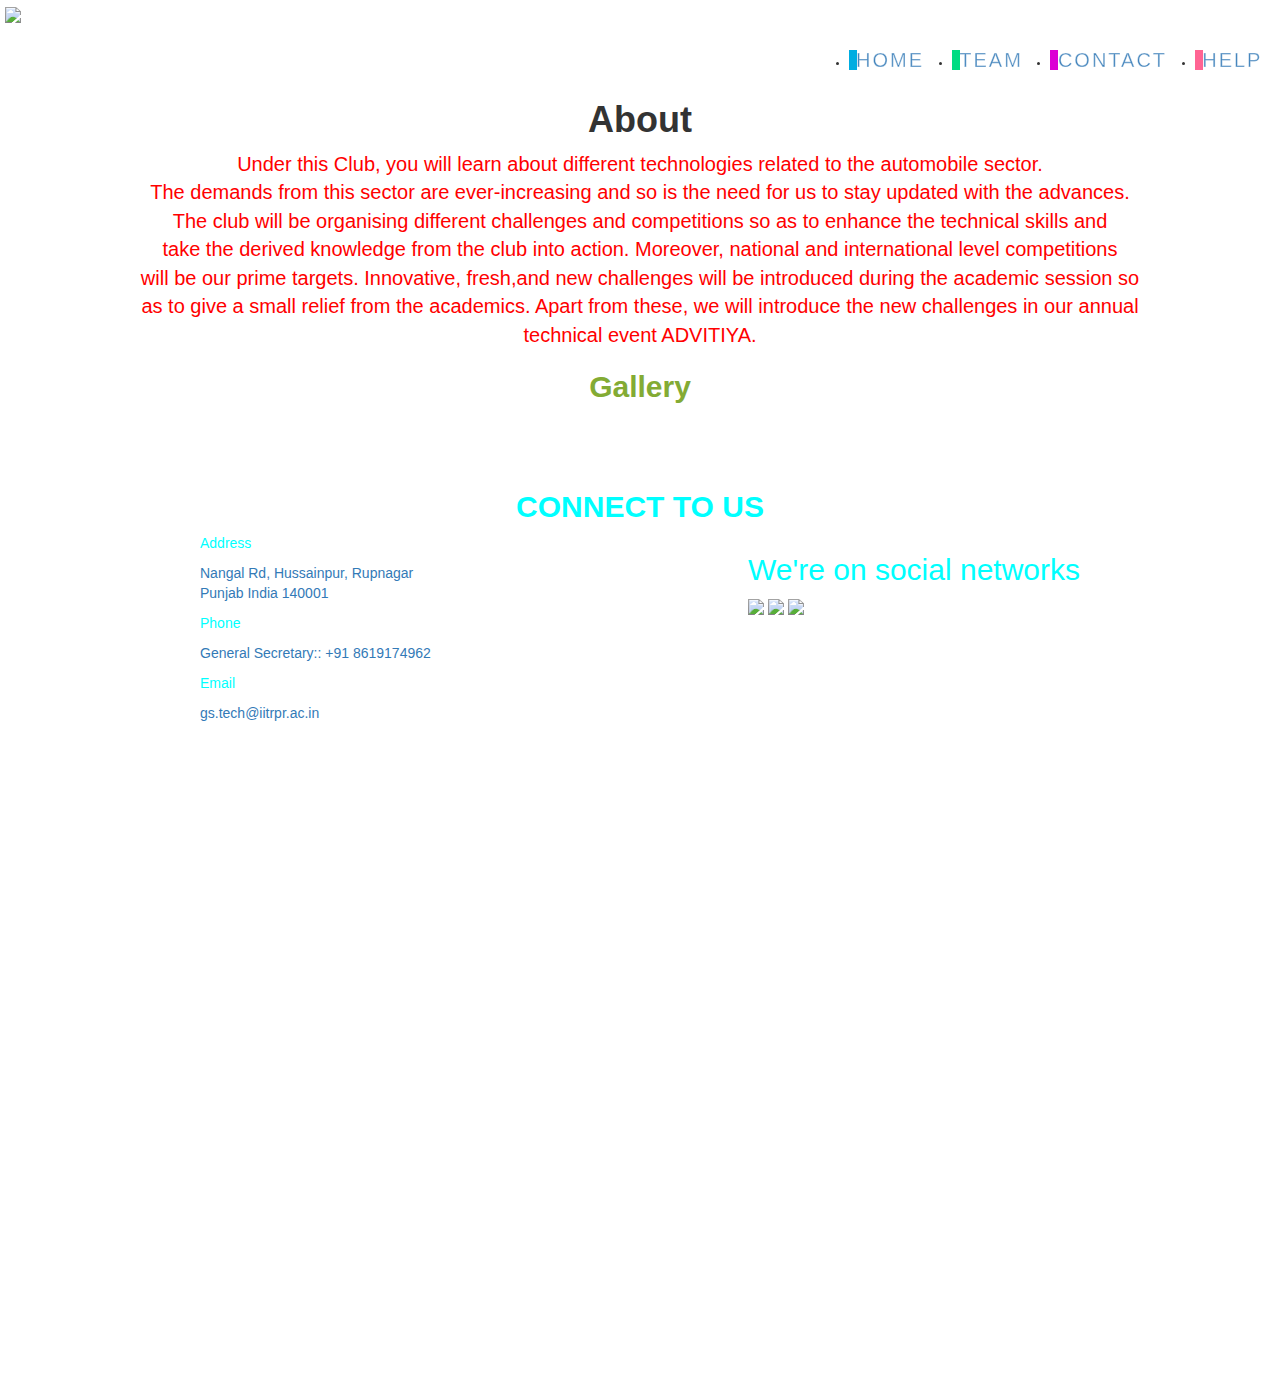
==== index.html @ 14f2282d "Add files via upload" ====
<!doctype html>
    <html>
        <head>
		    <meta http-equiv="content-type"content="text/html";charset ="utf-8"/>
		    <meta name ="viewport" content="width=device-width,initial-scale=1"/>
		    <title>Automotive</title>
            <link rel="stylesheet" href="https://cdn.jsdelivr.net/npm/bootstrap@4.0.0/dist/css/bootstrap.min.css" 
            integrity="sha384-Gn5384xqQ1aoWXA+058RXPxPg6fy4IWvTNh0E263XmFcJlSAwiGgFAW/dAiS6JXm" crossorigin="anonymous">
			<script src="jquery-3.6.0.min.js"> </script>
			<script src=
            "https://cdnjs.cloudflare.com/ajax/libs/jquery/3.3.1/jquery.min.js">
            </script>
            <script src=
            "https://cdnjs.cloudflare.com/ajax/libs/popper.js/1.14.7/umd/popper.min.js"></script>
            <script src=
            "https://stackpath.bootstrapcdn.com/bootstrap/4.3.1/js/bootstrap.min.js">
		    </script>
			
			<link rel="stylesheet" href="https://cdn.jsdelivr.net/npm/bootstrap@3.4.1/dist/css/bootstrap.min.css" 
            integrity="sha384-HSMxcRTRxnN+Bdg0JdbxYKrThecOKuH5zCYotlSAcp1+c8xmyTe9GYg1l9a69psu" crossorigin="anonymous">
			
            <link rel="stylesheet" href="style.css">
            <style type="text/css">
                /* #logo{
                    height:50px;
                    width:150px;
                } */
                #art
                {
                    background-image: url("maxresdefault.jpg");
                    height:1300px;
                    margin-top:100px;
                }
                #tex
                {
                    text-align: center;
                    font-size:20px;
                    /* width: 1500px;
                    height: 600px; */
                    color: red;
                    /* margin-top:100px; */
                }
                #foot{
                    text-align: center;
                    color: aqua;
                }
                #main{
                    text-align: center;
                }
                #fot{
                    margin-left:200px;
                    color: aqua;
                }
                #social{
                    float: right;
                    margin-right: 200px;
                    color:aqua;
                }
                #ins{
                    height: 40px;
                }
                #gal{
                    text-align: center;
                    color:rgb(131, 171, 52);
                    height:100px;
                }
                #lo{
                    margin-top:40px;
                    float:right;
                }
                /*  */
                #navbar-example {
                    margin-left:0px;
                    height:100px;
                }
                #logo{
                    margin-top:7px;
                    margin-left:5px;
                }
            </style>
		</head>
        <body>
            <nav class="bg-faded navbar-fixed-top" id="navbar-example">
                <img  id="logo"  src='ashufb.png'>
                <ul id="lo">
                    <li class="flo" style="--clr:#ff6493" ><a href="help.html" data-text="&nbsp;Help">&nbsp;Help&nbsp;</a> </li>
                    <li class="flo" style="--clr:#dc00d4"> <a href="#" data-text="&nbsp;Contact">&nbsp;Contact&nbsp;</a> </li>
                    <li class="flo" style="--clr:#00dc82"> <a href="team.html" data-text="&nbsp;Team">&nbsp;Team&nbsp;</a> </li>
                    <li class="flo" style="--clr:#00ade1"><a href="index.html" data-text="&nbsp;Home">&nbsp;Home&nbsp;</a></li>
                    <style type="text/css">
                        
                        .flo{
                            float:right;
                            font-size:10px;
                            /* margin-top:80px; */
                            margin:10px;
                        }
                        ul{
                           
                            position: relative;
                            /* display:flex; */
                            flex-direction:column;
                            gap:10px;
                            float:right;
                        }
                        ul li a{
                            position:relative;
                            font-size:2em;
                            text-decoration:none;
                            line-height:1em;
                            
                            letter-spacing:2px;
                            text-transform:uppercase;
                            /* color:transparent; */
                            -webkit-text-stroke: 1px
                        rgba(255,255,255,0.5);
                        }
                        ul li a::before{
                            content:attr(data-text);
                            position:absolute;
                            color:var(--clr);
                            width:0;
                            overflow:hidden;
                            
                            transition:1s;
                            border-right:8px solid var(--clr);
                            -webkit-text-stroke: 1px var(--clr);
                        }
                        ul li a:hover::before{
                            width:100%;
                            filter:drop-shadow(0 0 25px var(--clr));
                        }
                    </style>
                </ul>
            </nav>
            <section id="art">
                <div id="mar">
                    <h1 id="main"><b>About</b></h1>
                    <p id = "tex">Under this Club, you will learn about different technologies related to the automobile sector. 
                        <br>The demands from this sector are ever-increasing and so is the need for us to stay updated with the advances.</br> 
                        The club will be organising different challenges and competitions so as to enhance the technical skills and </br>
                        take the derived knowledge from the club into action. Moreover, national and international level competitions </br>
                        will be our prime targets. Innovative, fresh,and new challenges will be introduced during the academic session so </br>
                        as to give a small relief from the academics. Apart from these, we will introduce the new challenges in our annual</br> 
                        technical event ADVITIYA.</p>
                </div>
                <nav id="gal"><h2><b>Gallery</b></h2> </nav>
                <div id="gallery">
                    <div id="bg"></div> 
                    <div id="fg"></div>
                    <script src="https://unpkg.co/gsap@3/dist/gsap.min.js"></script>
                    <script src="app.js"></script>
                </div>
               

                <footer id="two">
			        <h2 id="foot"><b>CONNECT TO US</b></h2>
                    <div id="social"><h2>We're on social networks</h2>
                        <a href="https://www.instagram.com/accounts/login/?next=%2Fiitropar%2F&source=omni_redirect"><img  id="ins" src="hero-image.png"> </a>
                        <a href="https://www.instagram.com/accounts/login/?next=%2Fiitropar%2F&source=omni_redirect"><img  id="ins" src="twit.png"> </a>
                        <a href="facebook.com"><img  id="ins" src="fb_icon_325x325.png"> </a>
                    </div>
                    <div id="fot">
                        
                        <p>Address</p>
                        <p><a href="address"> Nangal Rd, Hussainpur, Rupnagar<br>
                            Punjab India 140001</a></p>
                        <p>Phone</p>
                        <p ><a href="address">General Secretary:: +91 8619174962</a></p>
                        <p>Email</p>
                        <p><a href="mailto:gautamarpit1204@gmail.com">gs.tech@iitrpr.ac.in</a></p>
                        
                    </div>
		        </footer>
            
                <script src="https://code.jquery.com/jquery-3.2.1.slim.min.js" 
                integrity="sha384-KJ3o2DKtIkvYIK3UENzmM7KCkRr/rE9/Qpg6aAZGJwFDMVNA/GpGFF93hXpG5KkN" 
                crossorigin="anonymous"></script>
                <script src="https://cdn.jsdelivr.net/npm/popper.js@1.12.9/dist/umd/popper.min.js" 
                integrity="sha384-ApNbgh9B+Y1QKtv3Rn7W3mgPxhU9K/ScQsAP7hUibX39j7fakFPskvXusvfa0b4Q" 
                crossorigin="anonymous"></script>
                <script src="https://cdn.jsdelivr.net/npm/bootstrap@4.0.0/dist/js/bootstrap.min.js" 
                integrity="sha384-JZR6Spejh4U02d8jOt6vLEHfe/JQGiRRSQQxSfFWpi1MquVdAyjUar5+76PVCmYl" 
                crossorigin="anonymous"></script>
                <script src="https://cdn.jsdelivr.net/npm/bootstrap@3.4.1/dist/js/bootstrap.min.js" 
                integrity="sha384-aJ21OjlMXNL5UyIl/XNwTMqvzeRMZH2w8c5cRVpzpU8Y5bApTppSuUkhZXN0VxHd"
                crossorigin="anonymous"></script>
                <script src="https://code.jquery.com/jquery-1.12.4.min.js" 
                integrity="sha384-nvAa0+6Qg9clwYCGGPpDQLVpLNn0fRaROjHqs13t4Ggj3Ez50XnGQqc/r8MhnRDZ" 
                crossorigin="anonymous"></script> 
            </section>
            
        </body>
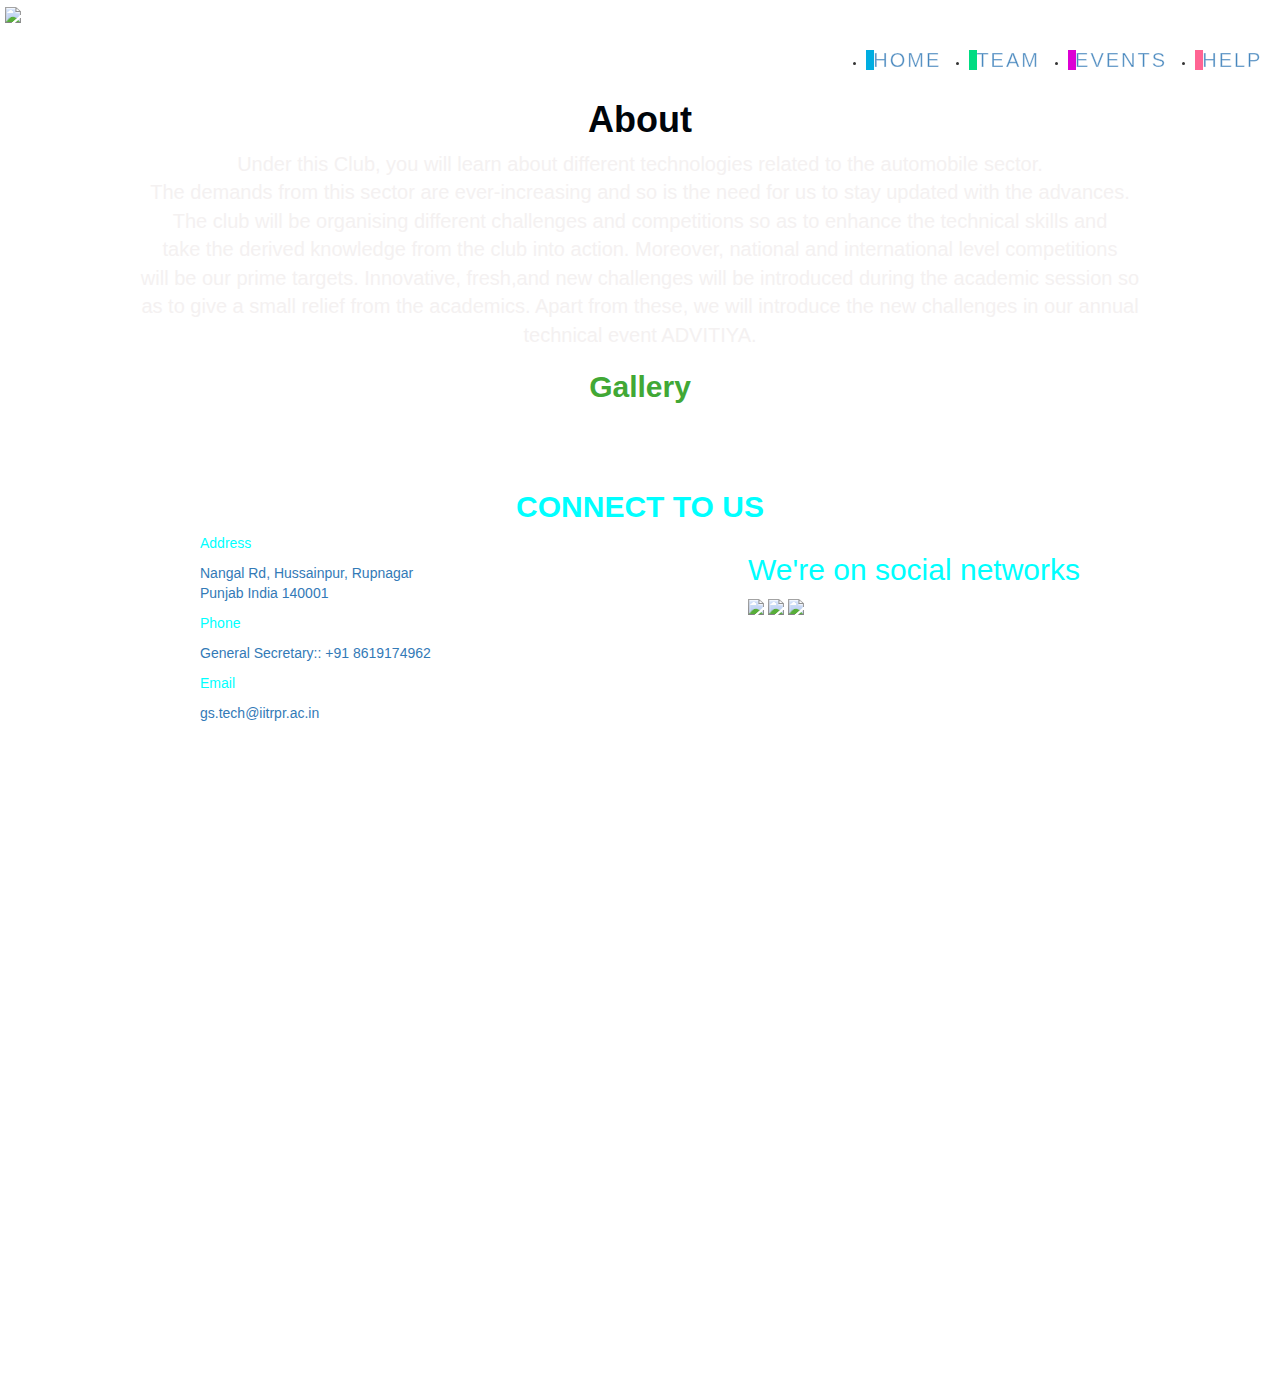
==== commit 36adb1eb: "Add files via upload" ====
--- a/index.html
+++ b/index.html
@@ -21,10 +21,6 @@
 			
             <link rel="stylesheet" href="style.css">
             <style type="text/css">
-                /* #logo{
-                    height:50px;
-                    width:150px;
-                } */
                 #art
                 {
                     background-image: url("maxresdefault.jpg");
@@ -37,7 +33,7 @@
                     font-size:20px;
                     /* width: 1500px;
                     height: 600px; */
-                    color: red;
+                    color: rgb(244, 241, 241);
                     /* margin-top:100px; */
                 }
                 #foot{
@@ -61,7 +57,7 @@
                 }
                 #gal{
                     text-align: center;
-                    color:rgb(131, 171, 52);
+                    color:rgb(65, 168, 53);
                     height:100px;
                 }
                 #lo{
@@ -77,6 +73,9 @@
                     margin-top:7px;
                     margin-left:5px;
                 }
+                #main{
+                    color: rgb(0, 5, 10);
+                }
             </style>
 		</head>
         <body>
@@ -84,7 +83,7 @@
                 <img  id="logo"  src='ashufb.png'>
                 <ul id="lo">
                     <li class="flo" style="--clr:#ff6493" ><a href="help.html" data-text="&nbsp;Help">&nbsp;Help&nbsp;</a> </li>
-                    <li class="flo" style="--clr:#dc00d4"> <a href="#" data-text="&nbsp;Contact">&nbsp;Contact&nbsp;</a> </li>
+                    <li class="flo" style="--clr:#dc00d4"> <a href="events.html" data-text="&nbsp;events">&nbsp;events&nbsp;</a> </li>
                     <li class="flo" style="--clr:#00dc82"> <a href="team.html" data-text="&nbsp;Team">&nbsp;Team&nbsp;</a> </li>
                     <li class="flo" style="--clr:#00ade1"><a href="index.html" data-text="&nbsp;Home">&nbsp;Home&nbsp;</a></li>
                     <style type="text/css">
@@ -156,14 +155,14 @@
                 <footer id="two">
 			        <h2 id="foot"><b>CONNECT TO US</b></h2>
                     <div id="social"><h2>We're on social networks</h2>
-                        <a href="https://www.instagram.com/accounts/login/?next=%2Fiitropar%2F&source=omni_redirect"><img  id="ins" src="hero-image.png"> </a>
-                        <a href="https://www.instagram.com/accounts/login/?next=%2Fiitropar%2F&source=omni_redirect"><img  id="ins" src="twit.png"> </a>
+                        <a href="https://www.instagram.com/accounts/login/?next=%2Fiitropar%2F&source=omni_redirect" target="_blank"><img  id="ins" src="instajpeg.jpeg"> </a>
+                        <a href="https://www.linkedin.com/mwlite/company/automotive-club-iit-ropar" target="_blank"><img  id="ins" src="link.jpeg"> </a>
                         <a href="facebook.com"><img  id="ins" src="fb_icon_325x325.png"> </a>
                     </div>
                     <div id="fot">
                         
                         <p>Address</p>
-                        <p><a href="address"> Nangal Rd, Hussainpur, Rupnagar<br>
+                        <p><a href="https://maps.app.goo.gl/ZzisCguoXPepnEBV9" target="_blank"> Nangal Rd, Hussainpur, Rupnagar<br>
                             Punjab India 140001</a></p>
                         <p>Phone</p>
                         <p ><a href="address">General Secretary:: +91 8619174962</a></p>
@@ -190,4 +189,5 @@
                 crossorigin="anonymous"></script> 
             </section>
             
-        </body>+        </body>
+    </html>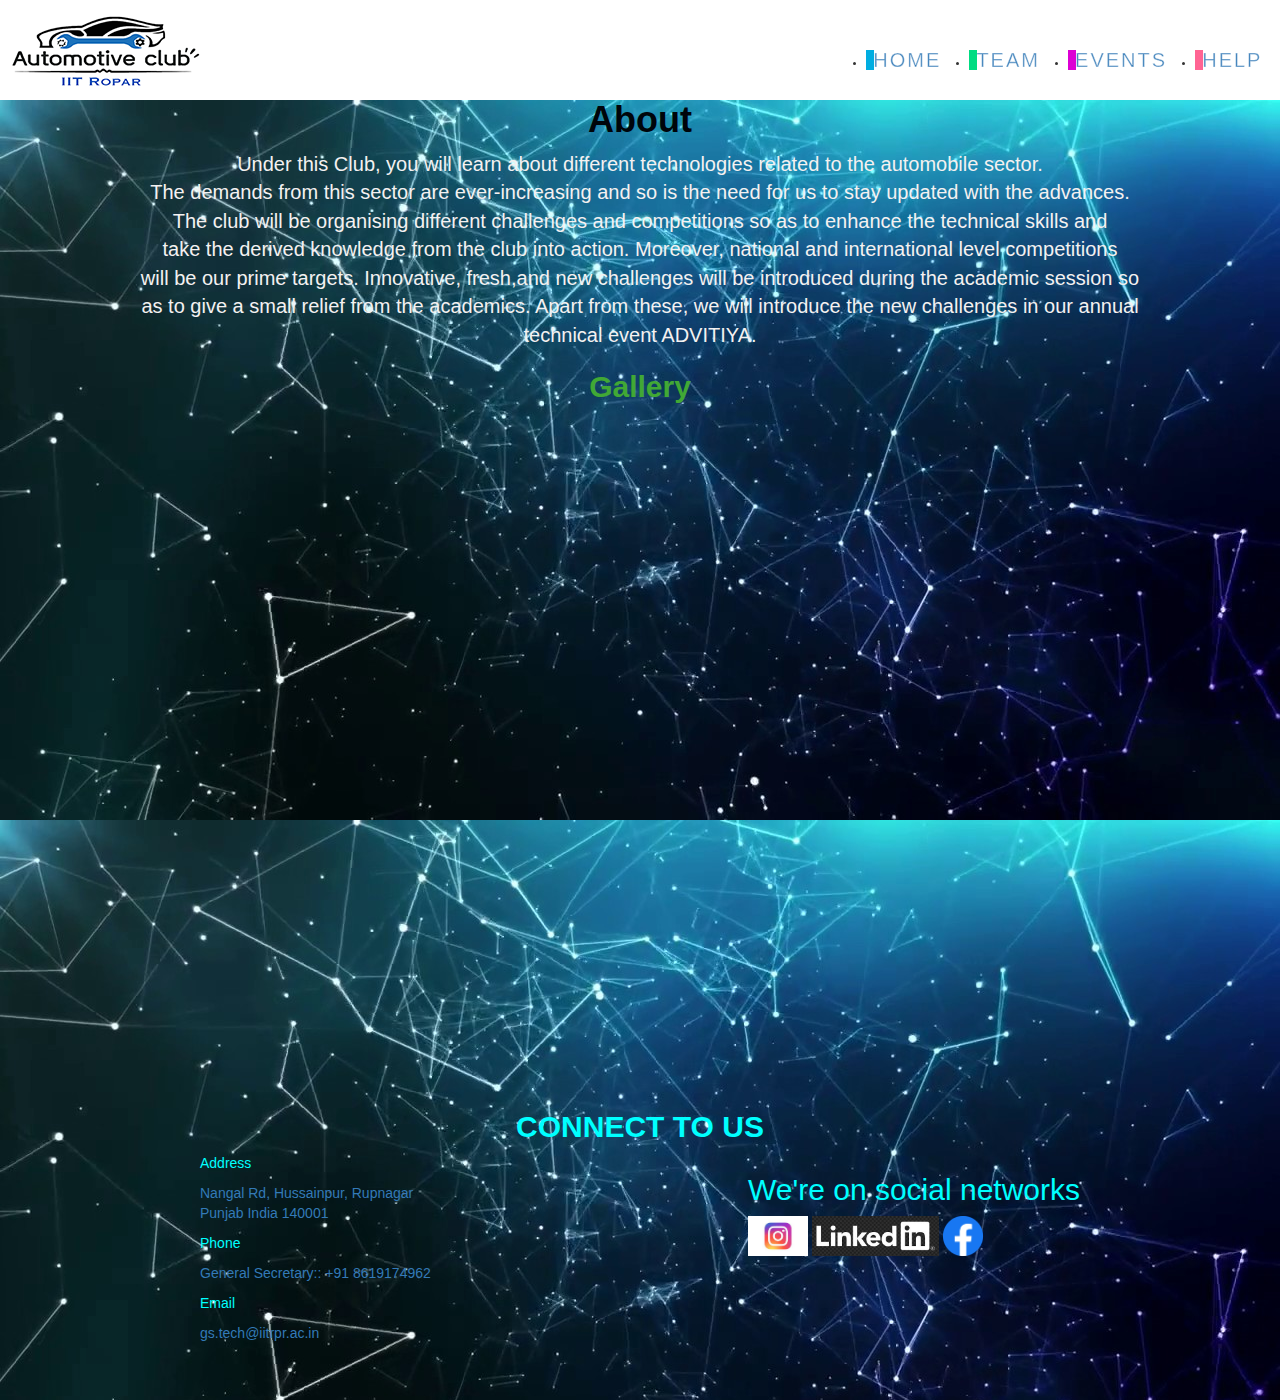
==== commit 9346d4c2: "Update index.html" ====
--- a/index.html
+++ b/index.html
@@ -39,6 +39,7 @@
                 #foot{
                     text-align: center;
                     color: aqua;
+		    padding-top:20px;
                 }
                 #main{
                     text-align: center;
@@ -46,6 +47,7 @@
                 #fot{
                     margin-left:200px;
                     color: aqua;
+		 
                 }
                 #social{
                     float: right;
@@ -190,4 +192,4 @@
             </section>
             
         </body>
-    </html>+    </html>
--- a/style.css
+++ b/style.css
@@ -0,0 +1,20 @@
+@import url('https://fonts.googleapis.com/css2?family=Montserrat:wght@700&display=swap');
+
+#fg, #bg {
+  height:300px;
+  width:70px;
+  color:#fff;
+  font-size:35px;
+  font-family:'Montserrat', sans-serif;
+  overflow:hidden;
+}
+
+div2 {
+  position:absolute;
+  top:420px;
+}
+
+sub {
+  font-size:12px;
+  display:block;
+}